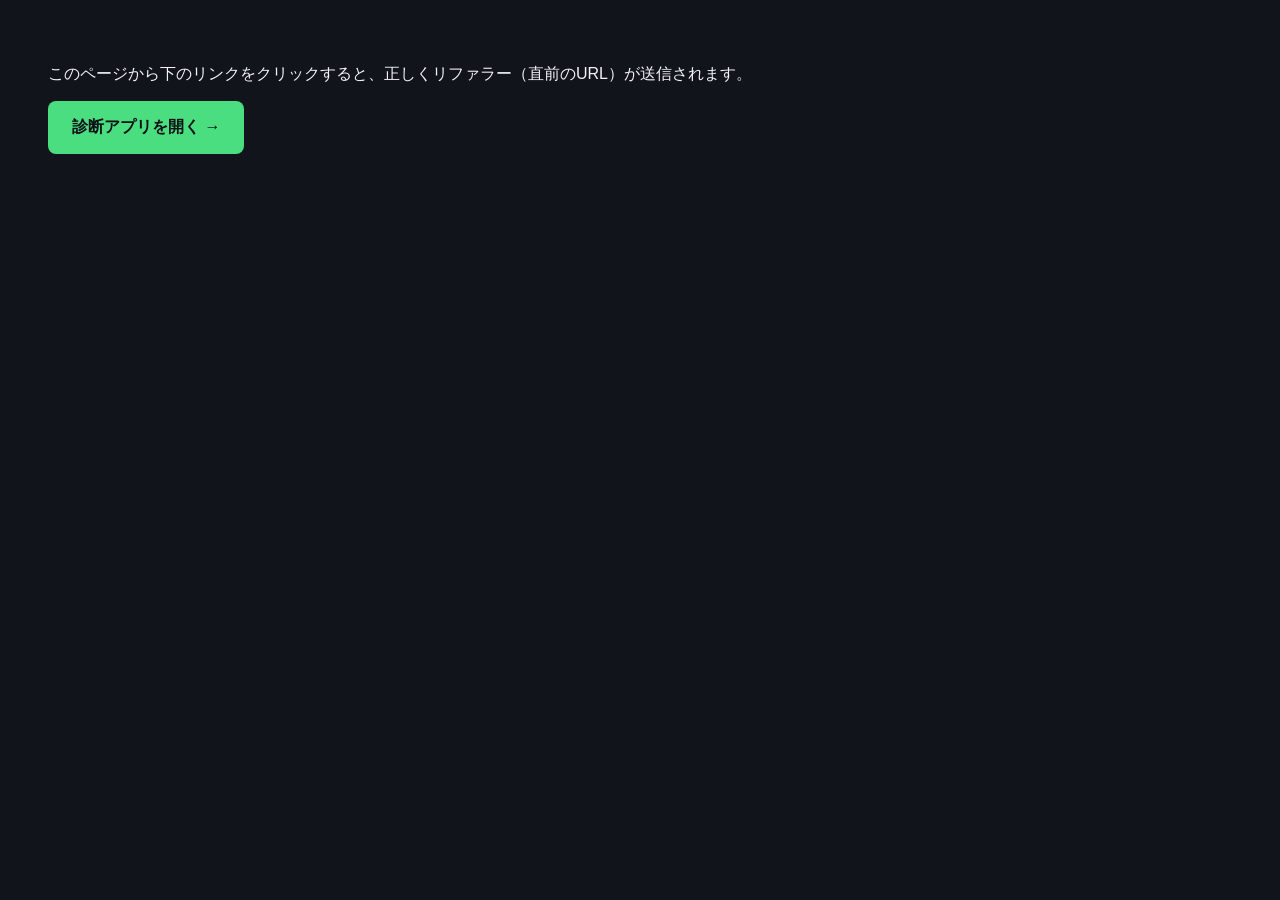
==== test-link.html @ 84f067cf "Add files via upload" ====
<!DOCTYPE html>
<html lang="ja">
<head>
<meta charset="UTF-8">
<title>テスト用リンクページ</title>
<style>
  body { background:#12141c; color:#f1f3f9; font-family:sans-serif; padding:40px; }
  a { display:inline-block; background:#4ade80; color:#0f1117; padding:16px 24px;
      border-radius:8px; text-decoration:none; font-weight:bold; font-size:16px; }
</style>
</head>
<body>
  <p>このページから下のリンクをクリックすると、正しくリファラー（直前のURL）が送信されます。</p>
  <a href="https://com-nurse-code.github.io/64personalities/Ver20260903.001/">診断アプリを開く →</a>
</body>
</html>
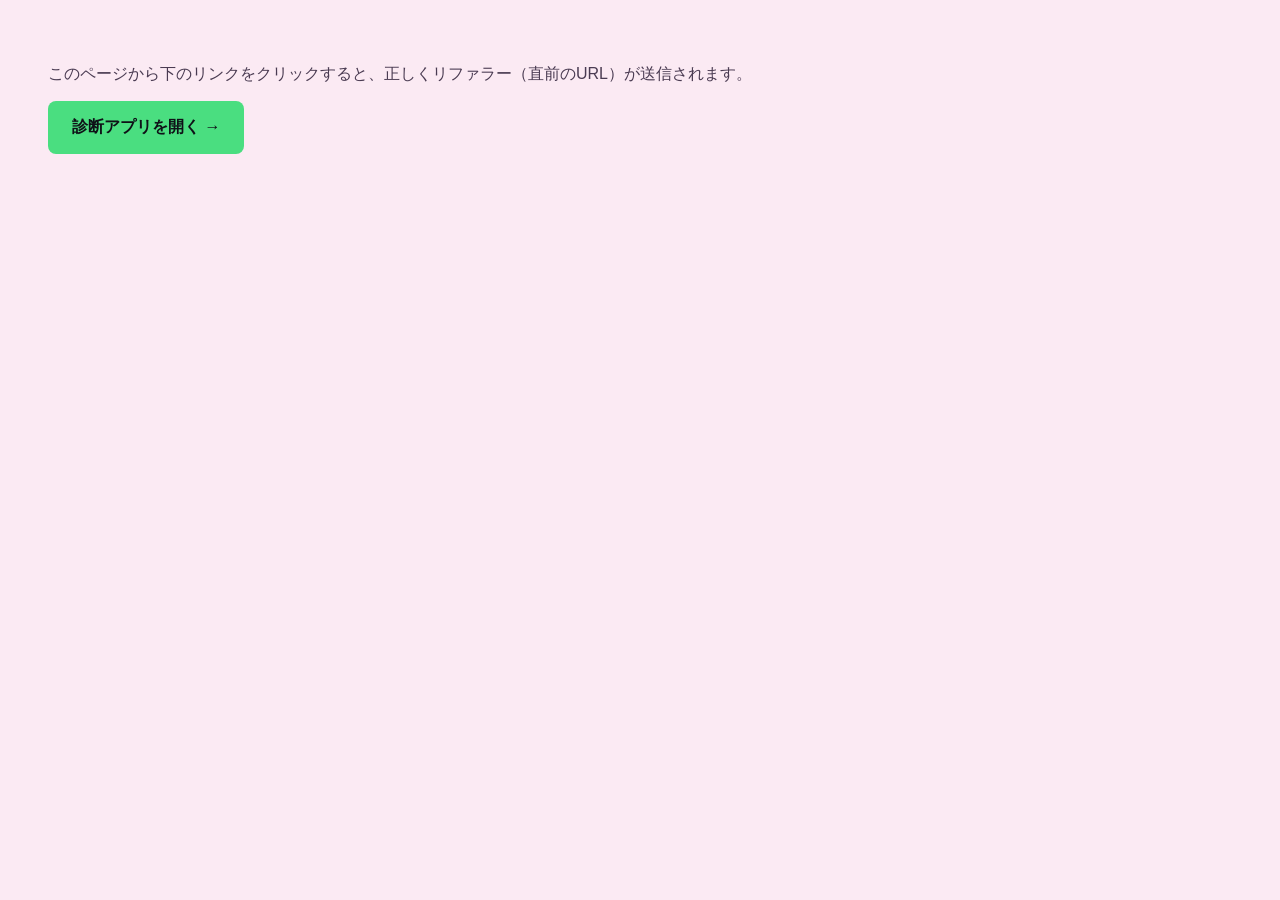
==== commit bc4013a3: "Ver20260918.001: 72問(逆転項目)・診断結果2種・配色刷新などをデスクトップ版に合わせて反映 - 64問→72問(逆転項目入り)にし黙従バイアスを軽減、重複問題での一貫性%表示を追加" ====
--- a/test-link.html
+++ b/test-link.html
@@ -4,13 +4,13 @@
 <meta charset="UTF-8">
 <title>テスト用リンクページ</title>
 <style>
-  body { background:#12141c; color:#f1f3f9; font-family:sans-serif; padding:40px; }
+  body { background:#FBEAF3; color:#4A3B52; font-family:sans-serif; padding:40px; }
   a { display:inline-block; background:#4ade80; color:#0f1117; padding:16px 24px;
       border-radius:8px; text-decoration:none; font-weight:bold; font-size:16px; }
 </style>
 </head>
 <body>
   <p>このページから下のリンクをクリックすると、正しくリファラー（直前のURL）が送信されます。</p>
-  <a href="https://com-nurse-code.github.io/64personalities/Ver20260903.001/">診断アプリを開く →</a>
+  <a href="https://com-nurse-code.github.io/64personalities/Ver20260918.001/">診断アプリを開く →</a>
 </body>
 </html>
